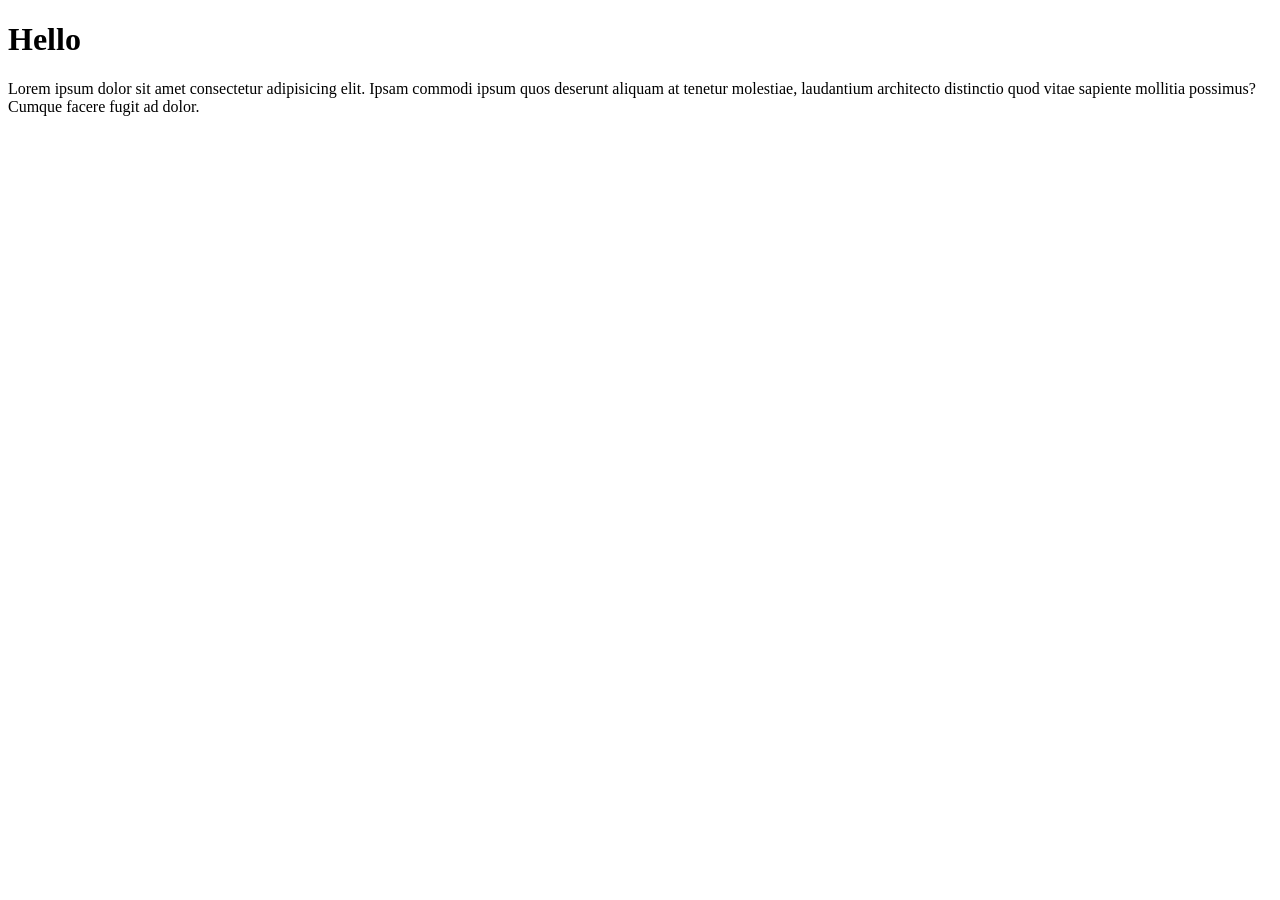
==== 1. JS Intro/index.html @ 7028d2e8 "Update index.html" ====
<!DOCTYPE html>
<html lang="en">
<head>
    <meta charset="UTF-8">
    <meta name="viewport" content="width=device-width, initial-scale=1.0">
    <title>Document</title>
    <link rel="stylesheet" href="style.css">
</head>
<body>
    <h1>Hello</h1>
    <p>Lorem ipsum dolor sit amet consectetur adipisicing elit. Ipsam commodi ipsum quos deserunt aliquam at tenetur molestiae, laudantium architecto distinctio quod vitae sapiente mollitia possimus? Cumque facere fugit ad dolor.</p>
    <script src="main.js"></script>
</body>
</html>
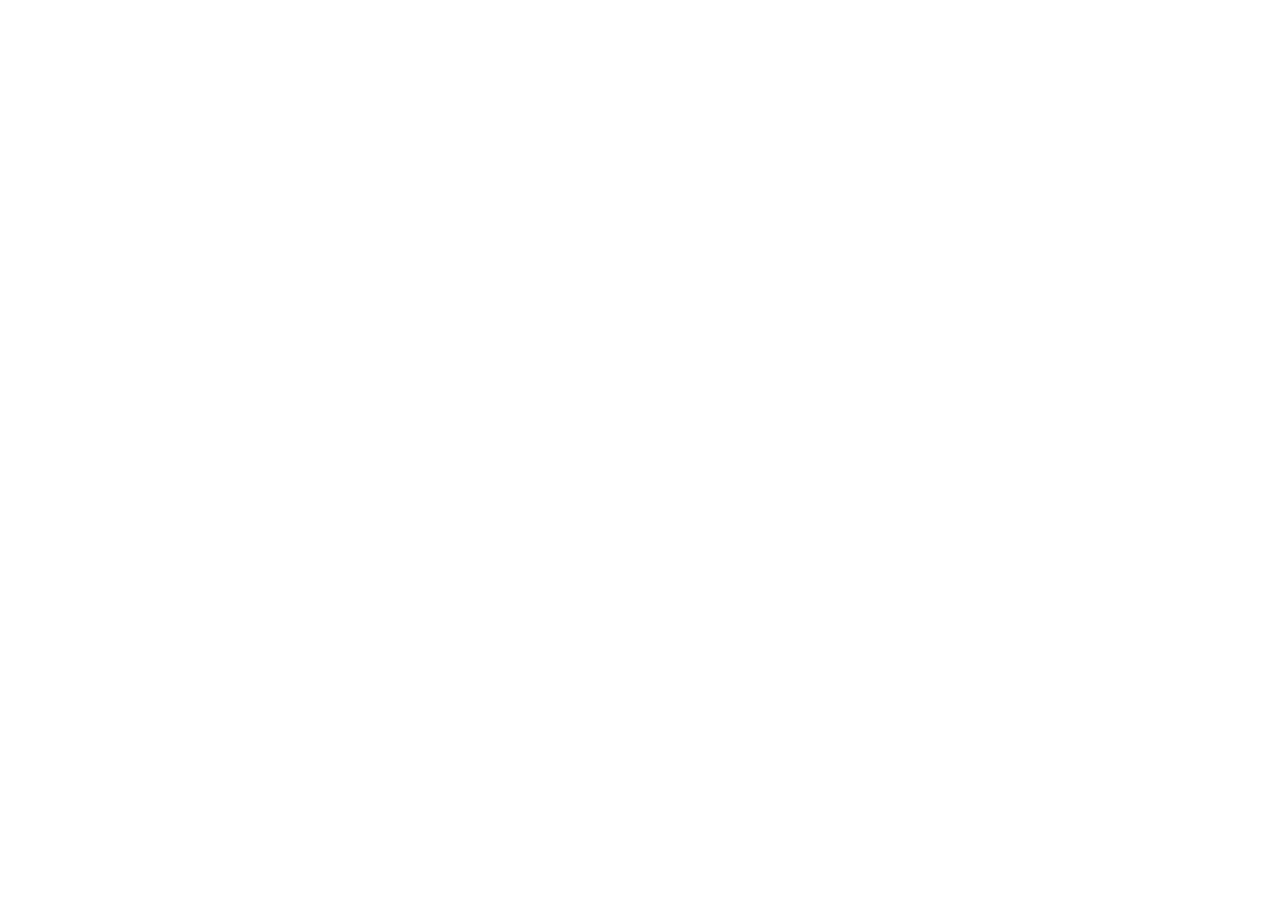
==== commit 9d02d88b: "Update index.html" ====
--- a/1. JS Intro/index.html
+++ b/1. JS Intro/index.html
@@ -7,8 +7,8 @@
     <link rel="stylesheet" href="style.css">
 </head>
 <body>
-    <h1>Hello</h1>
-    <p>Lorem ipsum dolor sit amet consectetur adipisicing elit. Ipsam commodi ipsum quos deserunt aliquam at tenetur molestiae, laudantium architecto distinctio quod vitae sapiente mollitia possimus? Cumque facere fugit ad dolor.</p>
+    <h1 id="myH1"></h1>
+    <p id="myP"></p>
     <script src="main.js"></script>
 </body>
 </html>
--- a/1. JS Intro/style.css
+++ b/1. JS Intro/style.css
@@ -0,0 +1,4 @@
+body{
+    font-family: Verdana;
+    font-size: 2em;
+}
